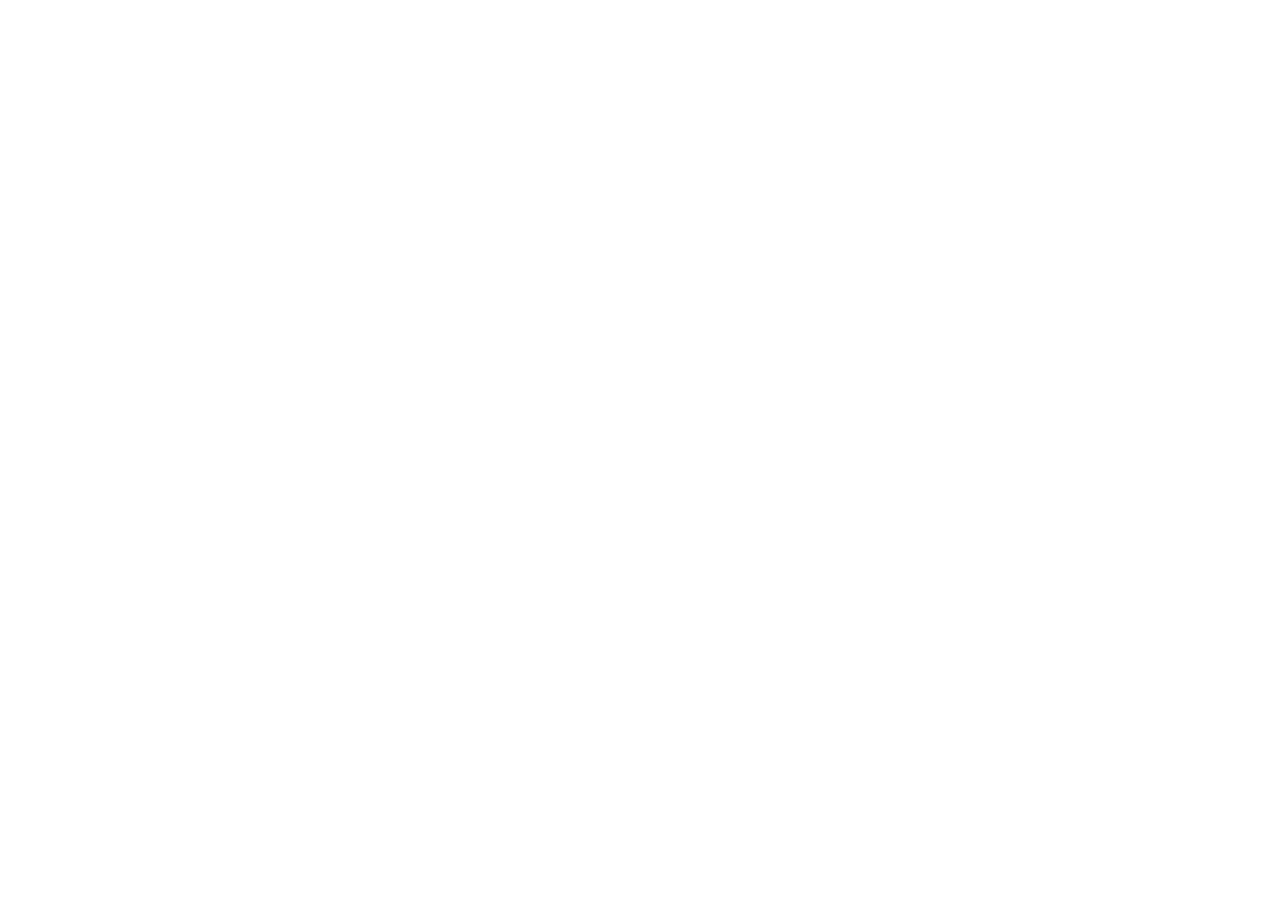
==== index.html @ 9731f424 "add the structure of html page" ====
<!DOCTYPE html>
<html lang="en">
<head>
    <meta charset="UTF-8">
    <meta name="viewport" content="width=device-width, initial-scale=1.0">
    <title>Document</title>
</head>
<body>
    <section class="hero-section">
        <!-- Malak section -->
    </section>
    <section class="content-section">
        <!--  hanae section-->
    </section>
    <section class="related-post">
        <!--  abdelmoghit section -->
    </section>
    
</body>
<footer></footer>
</html>
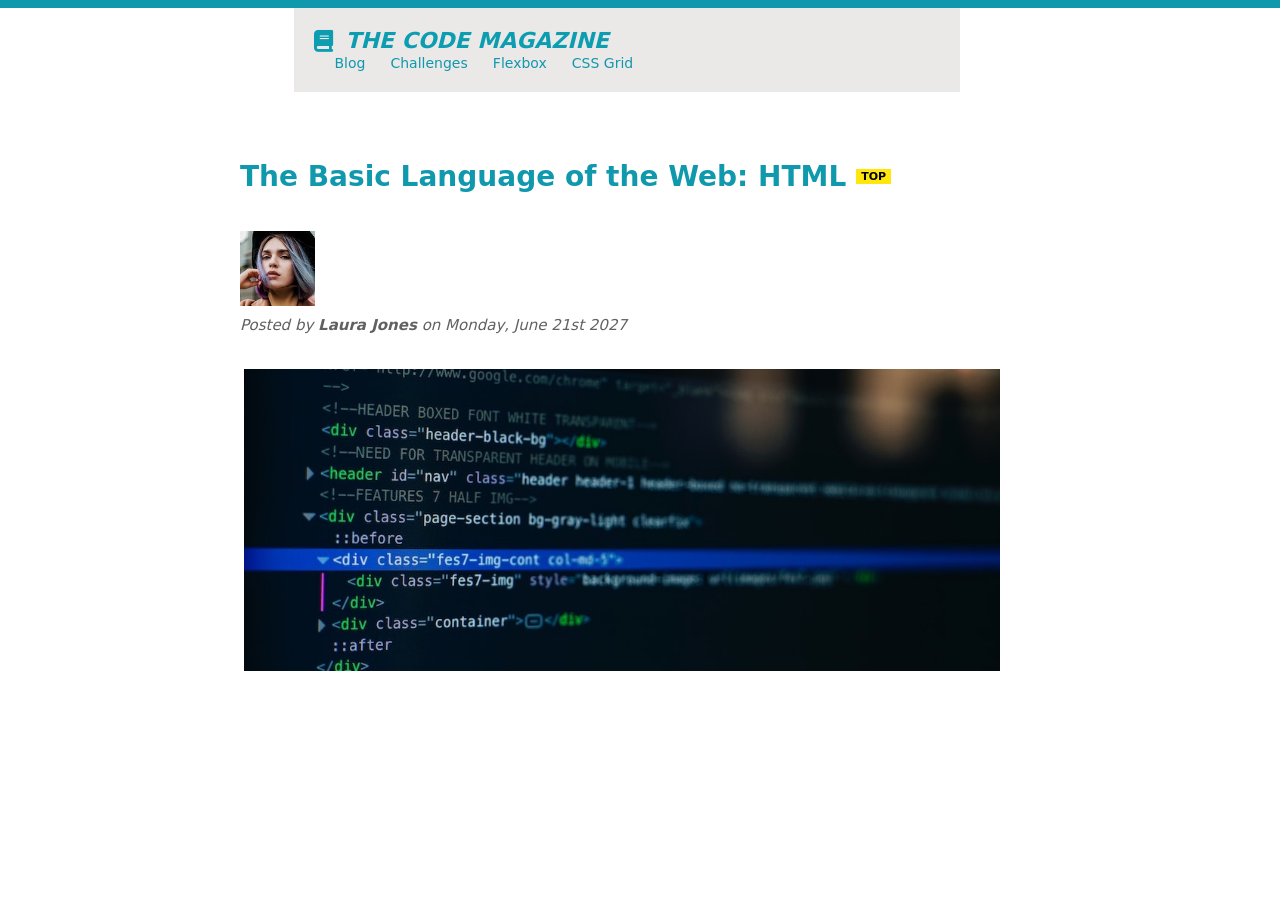
==== commit e0592ab2: "Update magazine-du-code content" ====
--- a/index.html
+++ b/index.html
@@ -4,10 +4,47 @@
     <meta charset="UTF-8">
     <meta name="viewport" content="width=device-width, initial-scale=1.0">
     <title>Document</title>
+    <link rel="stylesheet" href="style.css">
+    <link rel="stylesheet" href="https://cdnjs.cloudflare.com/ajax/libs/font-awesome/6.5.0/css/all.min.css">
+
 </head>
 <body>
     <section class="hero-section">
         <!-- Malak section -->
+
+        <header class="main-header">
+            <div class="container header-content">
+                <div class="logo-box">
+                    
+                    <span class="logo-text"><i class="fa-solid fa-book"></i><em>THE CODE MAGAZINE</em></span>
+                </div>
+
+                <nav class="main-nav">
+                    <a href="blog.html">Blog</a>
+                    <a href="#">Challenges</a>
+                    <a href="#">Flexbox</a>
+                    <a href="#">CSS Grid</a>
+                </nav>
+            </div>
+        </header>
+
+        <main class="container">
+            <article class="post">
+                <header class="post-header">
+                    <h1>The Basic Language of the Web: HTML</h1>
+                    <span class="badge">TOP</span>
+                </header>
+
+                <div class="post-meta">
+                    <img src="img/laura-jones.jpg" alt="Laura Jones" class="author-img"/>
+                    <p><em>Posted by <strong>Laura Jones</strong> on Monday, June 21st 2027</em></p>
+                </div>
+
+                <figure class="post-image">
+                    <img src="img/post-img.jpg" alt="Code on screen" />
+                </figure>
+            </article>
+        </main>
     </section>
     <section class="content-section">
         <!--  hanae section-->
--- a/style.css
+++ b/style.css
@@ -0,0 +1,113 @@
+body {
+  font-family: system-ui, -apple-system, BlinkMacSystemFont, "Segoe UI", sans-serif;
+  border-top: 8px solid #1098ad; 
+  margin: 0;
+  padding: 0;
+}
+
+.container {
+  max-width: 800px;
+  margin: 0 auto;
+  padding: 20px;
+}
+
+.main-header {
+  background-color: #ebe8e8;
+  margin-left: 23%;
+  margin-right: 25%;
+}
+
+
+.header {
+  padding: 20px 40px;
+  background-color: #ebe8e8;
+  display: flex;
+  flex-direction: column;  
+  align-items: flex-start; 
+}
+
+.header-content {
+  display: flex;
+  align-items: flex-start;
+  justify-content: space-between;
+  flex-direction: column;
+}
+
+.logo-text {
+  display: flex;            
+  align-items: center;      
+  gap: 12px;                
+  font-size: 22px;
+  font-weight: bold;
+  color: #0c9db0;
+}
+
+
+.main-nav a {
+  margin-left: 20px;
+  text-decoration: none;
+  color: #1098ad;
+  font-size: 14px;
+}
+
+.main-nav a:hover {
+  text-decoration: underline;
+  color: #0b82e4;
+}
+
+
+.post {
+  background-color: #fff;
+  margin-top: 20px;
+}
+
+.post-header {
+  display: flex;
+  align-items: center;
+  gap: 10px;
+  margin-bottom: 10px;
+}
+
+.post-header h1 {
+  font-size: 28px;
+  color: #1098ad;
+}
+
+.badge {
+  background-color: #ffe70e;
+  color: #000;
+  font-weight: 700;
+  font-size: 11px;
+  padding: 1px 5px;
+  margin-top: 0;
+}
+
+
+.post-meta {
+  display: flex;
+  align-items: start;
+  gap: 10px;
+  font-size: 13px;
+  color: #626060;
+  margin-bottom: 20px;
+  flex-direction: column;
+}
+
+.author-img {
+  width: 75px;
+  height: 75px;
+  
+}
+
+.post-meta p {
+    margin-top: 0;
+    font-size: 15px;
+}
+
+.post-image img {
+    float: right;
+    width: 105%;
+    margin-top: 0;
+}
+
+
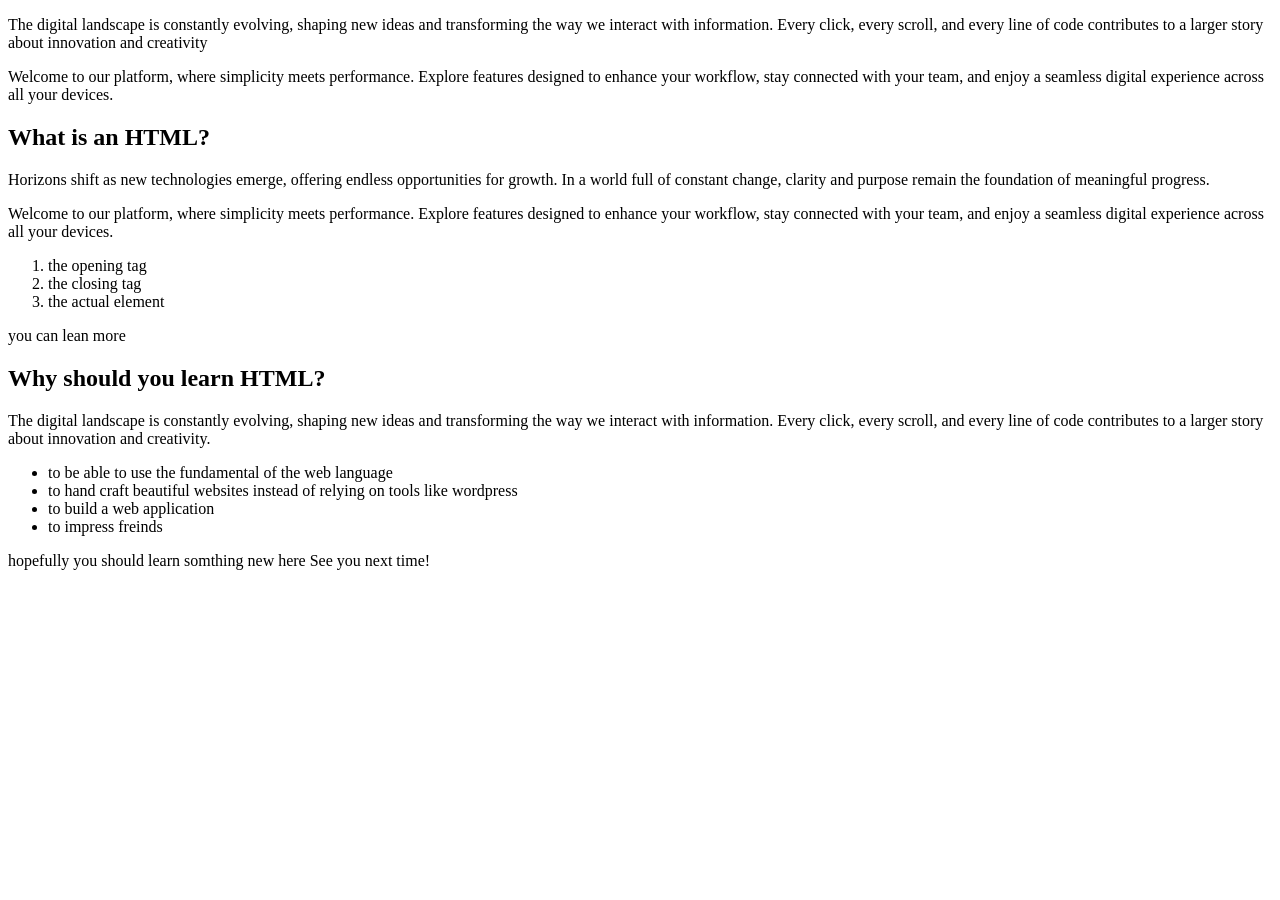
==== commit 7d1d77b1: "ayoub brunch" ====
--- a/index.html
+++ b/index.html
@@ -4,51 +4,39 @@
     <meta charset="UTF-8">
     <meta name="viewport" content="width=device-width, initial-scale=1.0">
     <title>Document</title>
-    <link rel="stylesheet" href="style.css">
-    <link rel="stylesheet" href="https://cdnjs.cloudflare.com/ajax/libs/font-awesome/6.5.0/css/all.min.css">
-
 </head>
 <body>
     <section class="hero-section">
         <!-- Malak section -->
-
-        <header class="main-header">
-            <div class="container header-content">
-                <div class="logo-box">
-                    
-                    <span class="logo-text"><i class="fa-solid fa-book"></i><em>THE CODE MAGAZINE</em></span>
-                </div>
-
-                <nav class="main-nav">
-                    <a href="blog.html">Blog</a>
-                    <a href="#">Challenges</a>
-                    <a href="#">Flexbox</a>
-                    <a href="#">CSS Grid</a>
-                </nav>
-            </div>
-        </header>
-
-        <main class="container">
-            <article class="post">
-                <header class="post-header">
-                    <h1>The Basic Language of the Web: HTML</h1>
-                    <span class="badge">TOP</span>
-                </header>
-
-                <div class="post-meta">
-                    <img src="img/laura-jones.jpg" alt="Laura Jones" class="author-img"/>
-                    <p><em>Posted by <strong>Laura Jones</strong> on Monday, June 21st 2027</em></p>
-                </div>
-
-                <figure class="post-image">
-                    <img src="img/post-img.jpg" alt="Code on screen" />
-                </figure>
-            </article>
-        </main>
     </section>
-    <section class="content-section">
+        <article class="content-section">
         <!--  hanae section-->
-    </section>
+          <p>The digital landscape is constantly evolving, shaping new ideas and transforming the way we interact with information. 
+            Every click, every scroll, and every line of code contributes to a larger story about innovation and creativity</p>
+            <p>Welcome to our platform, where simplicity meets performance.
+                Explore features designed to enhance your workflow, stay connected with your team, and enjoy a seamless digital experience across all your devices.</p>
+          <h2>What is an HTML?</h2>
+          <p>Horizons shift as new technologies emerge, offering endless opportunities for growth. 
+            In a world full of constant change, clarity and purpose remain the foundation of meaningful progress.</p>
+          <p>Welcome to our platform, where simplicity meets performance. 
+            Explore features designed to enhance your workflow, stay connected with your team, and enjoy a seamless digital experience across all your devices.</p>
+          <ol>
+            <li>the opening tag</li>
+            <li>the closing tag</li>
+            <li>the actual element</li>
+        </ol>
+        <p>you can lean more <a></a></p>
+        <h2>Why should you learn HTML?</h2>
+          <p>The digital landscape is constantly evolving, shaping new ideas and transforming the way we interact with
+             information. Every click, every scroll, and every line of code contributes to a larger story about innovation and creativity.</p>
+          <ul>
+              <li>to be able to use the fundamental of the web language</li>
+              <li>to hand craft beautiful websites instead of relying on tools like wordpress</li>
+              <li>to build a web application</li>
+              <li>to impress freinds</li>
+        </ul>
+        <p>hopefully you should learn somthing new here See you next time!</p>
+        </article>
     <section class="related-post">
         <!--  abdelmoghit section -->
     </section>
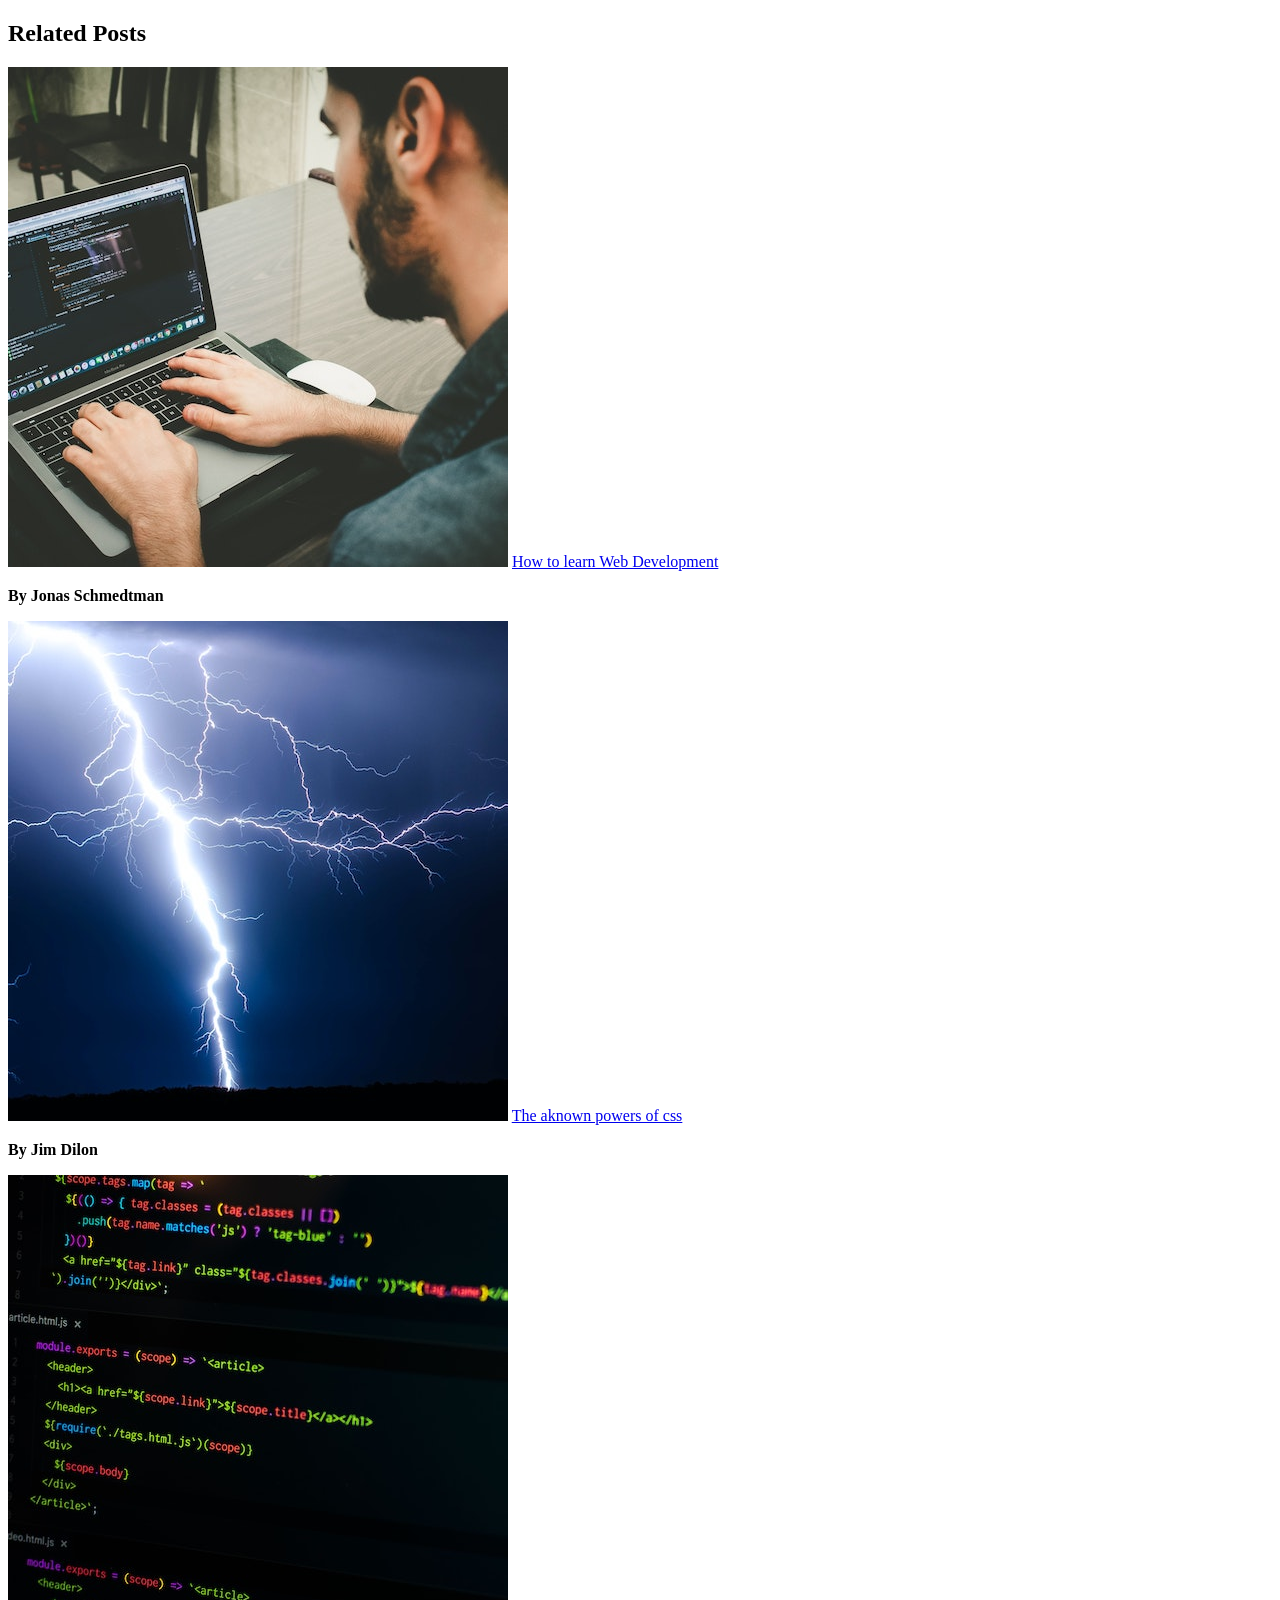
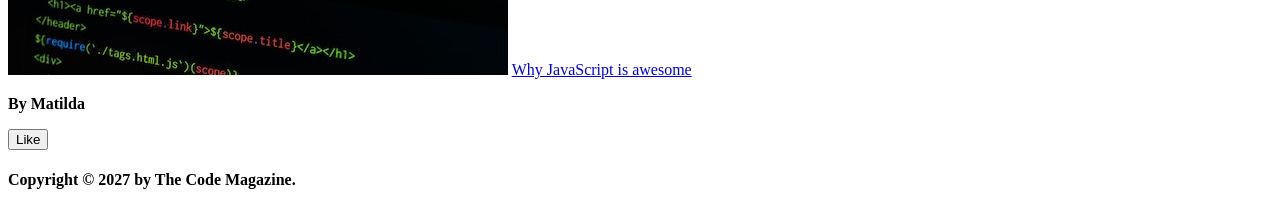
==== commit 3c19e487: "footer : TAFTAF Abdelmoughit" ====
--- a/index.html
+++ b/index.html
@@ -1,46 +1,58 @@
 <!DOCTYPE html>
 <html lang="en">
+
 <head>
     <meta charset="UTF-8">
     <meta name="viewport" content="width=device-width, initial-scale=1.0">
     <title>Document</title>
 </head>
+
 <body>
     <section class="hero-section">
         <!-- Malak section -->
     </section>
-        <article class="content-section">
+    <section class="content-section">
         <!--  hanae section-->
-          <p>The digital landscape is constantly evolving, shaping new ideas and transforming the way we interact with information. 
-            Every click, every scroll, and every line of code contributes to a larger story about innovation and creativity</p>
-            <p>Welcome to our platform, where simplicity meets performance.
-                Explore features designed to enhance your workflow, stay connected with your team, and enjoy a seamless digital experience across all your devices.</p>
-          <h2>What is an HTML?</h2>
-          <p>Horizons shift as new technologies emerge, offering endless opportunities for growth. 
-            In a world full of constant change, clarity and purpose remain the foundation of meaningful progress.</p>
-          <p>Welcome to our platform, where simplicity meets performance. 
-            Explore features designed to enhance your workflow, stay connected with your team, and enjoy a seamless digital experience across all your devices.</p>
-          <ol>
-            <li>the opening tag</li>
-            <li>the closing tag</li>
-            <li>the actual element</li>
-        </ol>
-        <p>you can lean more <a></a></p>
-        <h2>Why should you learn HTML?</h2>
-          <p>The digital landscape is constantly evolving, shaping new ideas and transforming the way we interact with
-             information. Every click, every scroll, and every line of code contributes to a larger story about innovation and creativity.</p>
-          <ul>
-              <li>to be able to use the fundamental of the web language</li>
-              <li>to hand craft beautiful websites instead of relying on tools like wordpress</li>
-              <li>to build a web application</li>
-              <li>to impress freinds</li>
-        </ul>
-        <p>hopefully you should learn somthing new here See you next time!</p>
-        </article>
+    </section>
     <section class="related-post">
         <!--  abdelmoghit section -->
+        <div class="sidiali">
+            <div>
+                <div class="top-line"></div>
+                <div class="body-side">
+                    <aside class="aside1">
+                        <h2 class="RP">Related Posts</h2>
+                        <div class="list">
+                            <div class="list1">
+                                <img src="img/related-1.jpg" class="img11">
+                                <a href="#">How to learn Web Development</a>
+                            </div>
+                            <p><strong>By Jonas Schmedtman</strong></p>
+                            <div class="list1">
+                                <img src="img/related-2.jpg" class="img11">
+                                <a href="#">The aknown powers of css</a>
+                            </div>
+                            <p><strong>By Jim Dilon</strong></p>
+                            <div class="list1">
+                                <img src="img/related-3.jpg" class="img11">
+                                <a href="#">Why JavaScript is awesome</a>
+                            </div>
+                            <p><strong>By Matilda<strong></p>
+                        </div>
+                    </aside>
+                </div>
+                <div class="top-line"></div>
+            </div>
+            <div class="bottom-left-container">
+                <button class="heart-btn">Like</button>
+            </div>
+        </div>
+        <footer class="foot">
+            <h4>Copyright &copy; 2027 by The Code Magazine.</h4>
+        </footer>
     </section>
-    
+
 </body>
-<footer></footer>
-</html>
+
+
+</html>
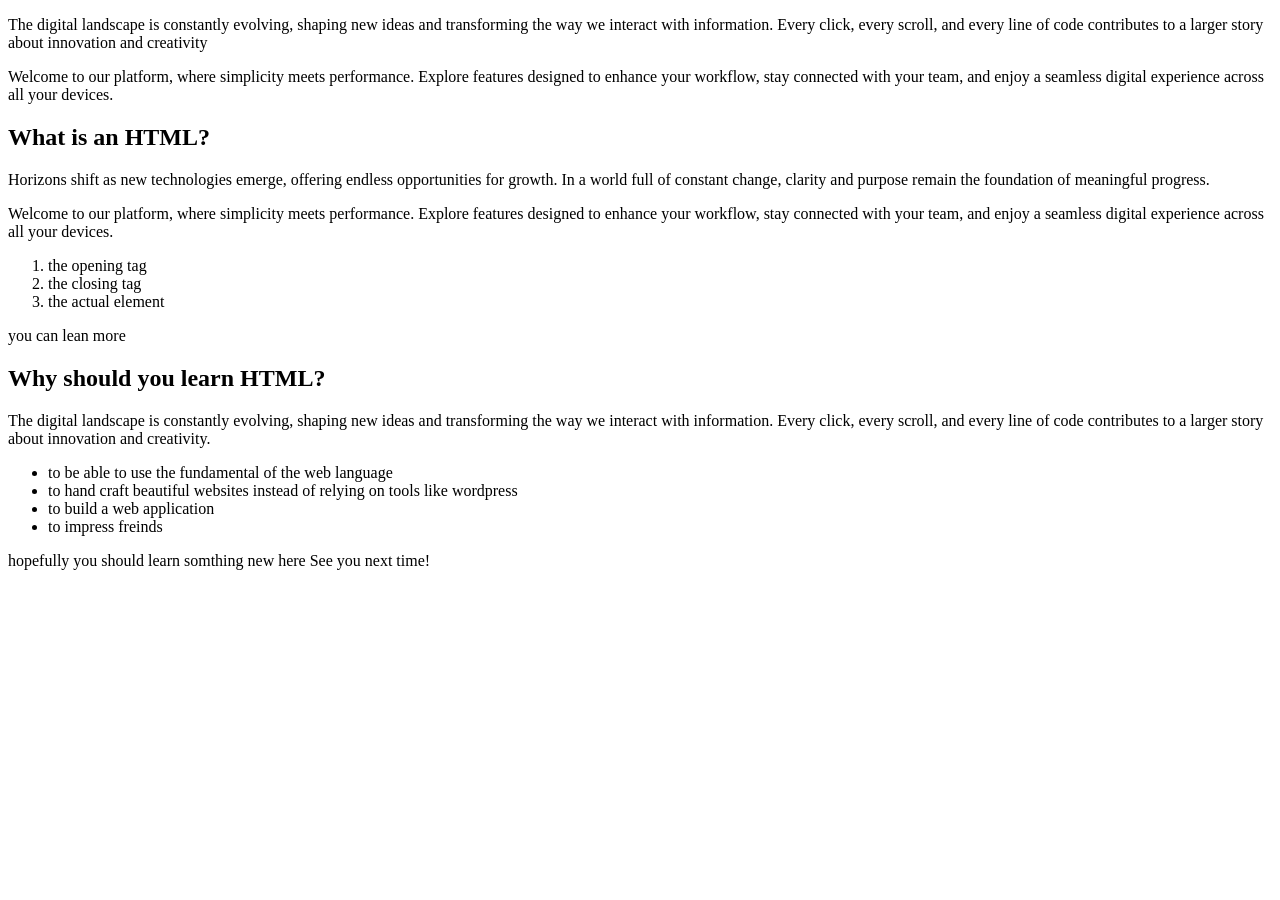
==== commit 74846bde: "Merge pull request #5 from ayoub22222222/feat/article-content ayoub brunch" ====
--- a/index.html
+++ b/index.html
@@ -1,58 +1,46 @@
 <!DOCTYPE html>
 <html lang="en">
-
 <head>
     <meta charset="UTF-8">
     <meta name="viewport" content="width=device-width, initial-scale=1.0">
     <title>Document</title>
 </head>
-
 <body>
     <section class="hero-section">
         <!-- Malak section -->
     </section>
-    <section class="content-section">
+        <article class="content-section">
         <!--  hanae section-->
-    </section>
+          <p>The digital landscape is constantly evolving, shaping new ideas and transforming the way we interact with information. 
+            Every click, every scroll, and every line of code contributes to a larger story about innovation and creativity</p>
+            <p>Welcome to our platform, where simplicity meets performance.
+                Explore features designed to enhance your workflow, stay connected with your team, and enjoy a seamless digital experience across all your devices.</p>
+          <h2>What is an HTML?</h2>
+          <p>Horizons shift as new technologies emerge, offering endless opportunities for growth. 
+            In a world full of constant change, clarity and purpose remain the foundation of meaningful progress.</p>
+          <p>Welcome to our platform, where simplicity meets performance. 
+            Explore features designed to enhance your workflow, stay connected with your team, and enjoy a seamless digital experience across all your devices.</p>
+          <ol>
+            <li>the opening tag</li>
+            <li>the closing tag</li>
+            <li>the actual element</li>
+        </ol>
+        <p>you can lean more <a></a></p>
+        <h2>Why should you learn HTML?</h2>
+          <p>The digital landscape is constantly evolving, shaping new ideas and transforming the way we interact with
+             information. Every click, every scroll, and every line of code contributes to a larger story about innovation and creativity.</p>
+          <ul>
+              <li>to be able to use the fundamental of the web language</li>
+              <li>to hand craft beautiful websites instead of relying on tools like wordpress</li>
+              <li>to build a web application</li>
+              <li>to impress freinds</li>
+        </ul>
+        <p>hopefully you should learn somthing new here See you next time!</p>
+        </article>
     <section class="related-post">
         <!--  abdelmoghit section -->
-        <div class="sidiali">
-            <div>
-                <div class="top-line"></div>
-                <div class="body-side">
-                    <aside class="aside1">
-                        <h2 class="RP">Related Posts</h2>
-                        <div class="list">
-                            <div class="list1">
-                                <img src="img/related-1.jpg" class="img11">
-                                <a href="#">How to learn Web Development</a>
-                            </div>
-                            <p><strong>By Jonas Schmedtman</strong></p>
-                            <div class="list1">
-                                <img src="img/related-2.jpg" class="img11">
-                                <a href="#">The aknown powers of css</a>
-                            </div>
-                            <p><strong>By Jim Dilon</strong></p>
-                            <div class="list1">
-                                <img src="img/related-3.jpg" class="img11">
-                                <a href="#">Why JavaScript is awesome</a>
-                            </div>
-                            <p><strong>By Matilda<strong></p>
-                        </div>
-                    </aside>
-                </div>
-                <div class="top-line"></div>
-            </div>
-            <div class="bottom-left-container">
-                <button class="heart-btn">Like</button>
-            </div>
-        </div>
-        <footer class="foot">
-            <h4>Copyright &copy; 2027 by The Code Magazine.</h4>
-        </footer>
     </section>
-
+    
 </body>
-
-
-</html>+<footer></footer>
+</html>
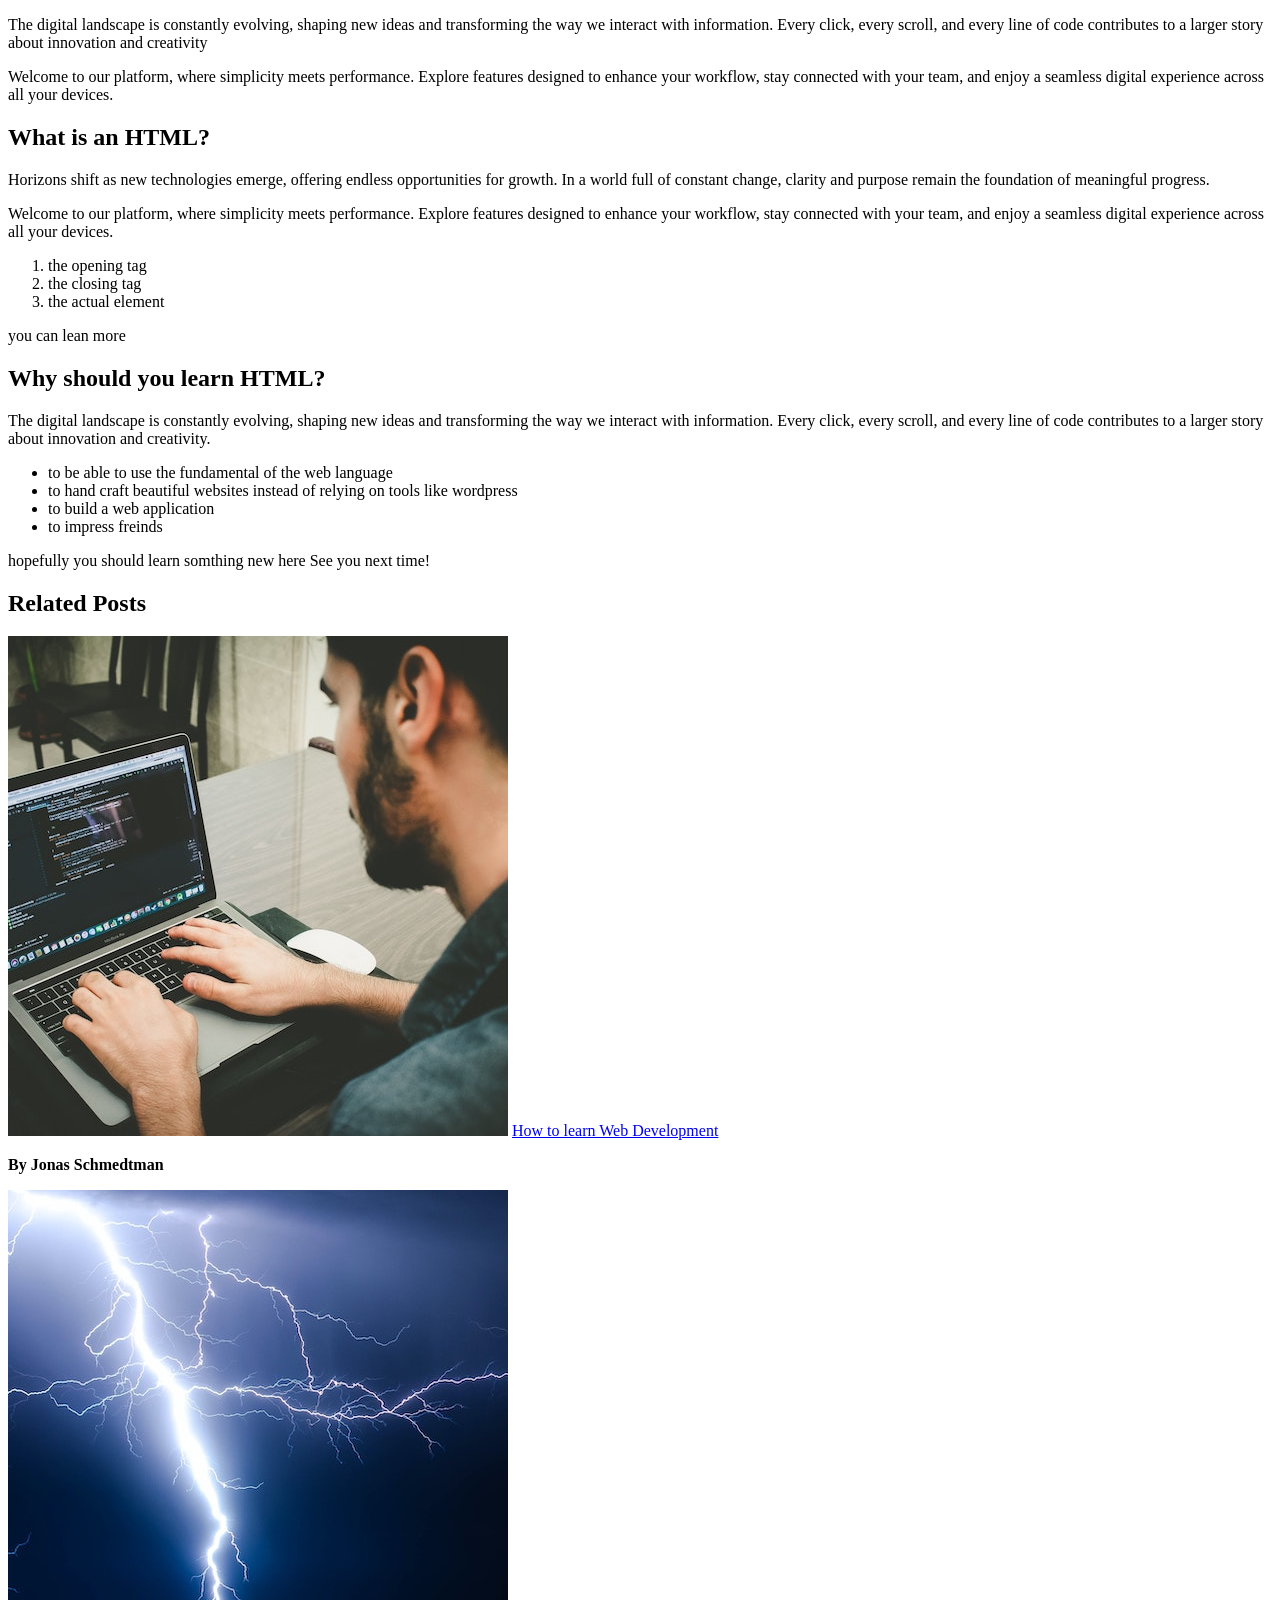
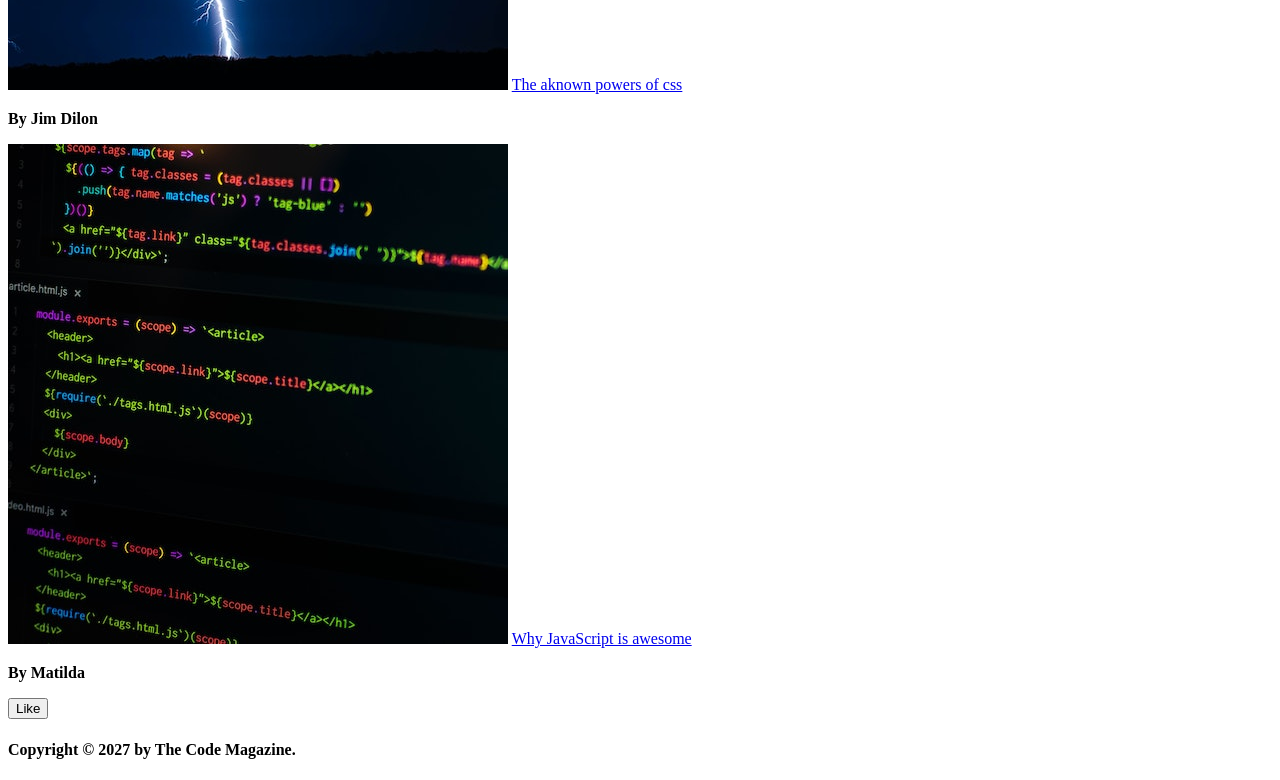
==== commit 601ae1f2: "Merge branch 'main' into feat/footer-blogpage" ====
--- a/index.html
+++ b/index.html
@@ -1,10 +1,12 @@
 <!DOCTYPE html>
 <html lang="en">
+
 <head>
     <meta charset="UTF-8">
     <meta name="viewport" content="width=device-width, initial-scale=1.0">
     <title>Document</title>
 </head>
+
 <body>
     <section class="hero-section">
         <!-- Malak section -->
@@ -39,8 +41,43 @@
         </article>
     <section class="related-post">
         <!--  abdelmoghit section -->
+        <div class="sidiali">
+            <div>
+                <div class="top-line"></div>
+                <div class="body-side">
+                    <aside class="aside1">
+                        <h2 class="RP">Related Posts</h2>
+                        <div class="list">
+                            <div class="list1">
+                                <img src="img/related-1.jpg" class="img11">
+                                <a href="#">How to learn Web Development</a>
+                            </div>
+                            <p><strong>By Jonas Schmedtman</strong></p>
+                            <div class="list1">
+                                <img src="img/related-2.jpg" class="img11">
+                                <a href="#">The aknown powers of css</a>
+                            </div>
+                            <p><strong>By Jim Dilon</strong></p>
+                            <div class="list1">
+                                <img src="img/related-3.jpg" class="img11">
+                                <a href="#">Why JavaScript is awesome</a>
+                            </div>
+                            <p><strong>By Matilda<strong></p>
+                        </div>
+                    </aside>
+                </div>
+                <div class="top-line"></div>
+            </div>
+            <div class="bottom-left-container">
+                <button class="heart-btn">Like</button>
+            </div>
+        </div>
+        <footer class="foot">
+            <h4>Copyright &copy; 2027 by The Code Magazine.</h4>
+        </footer>
     </section>
-    
+
 </body>
-<footer></footer>
-</html>
+
+
+</html>
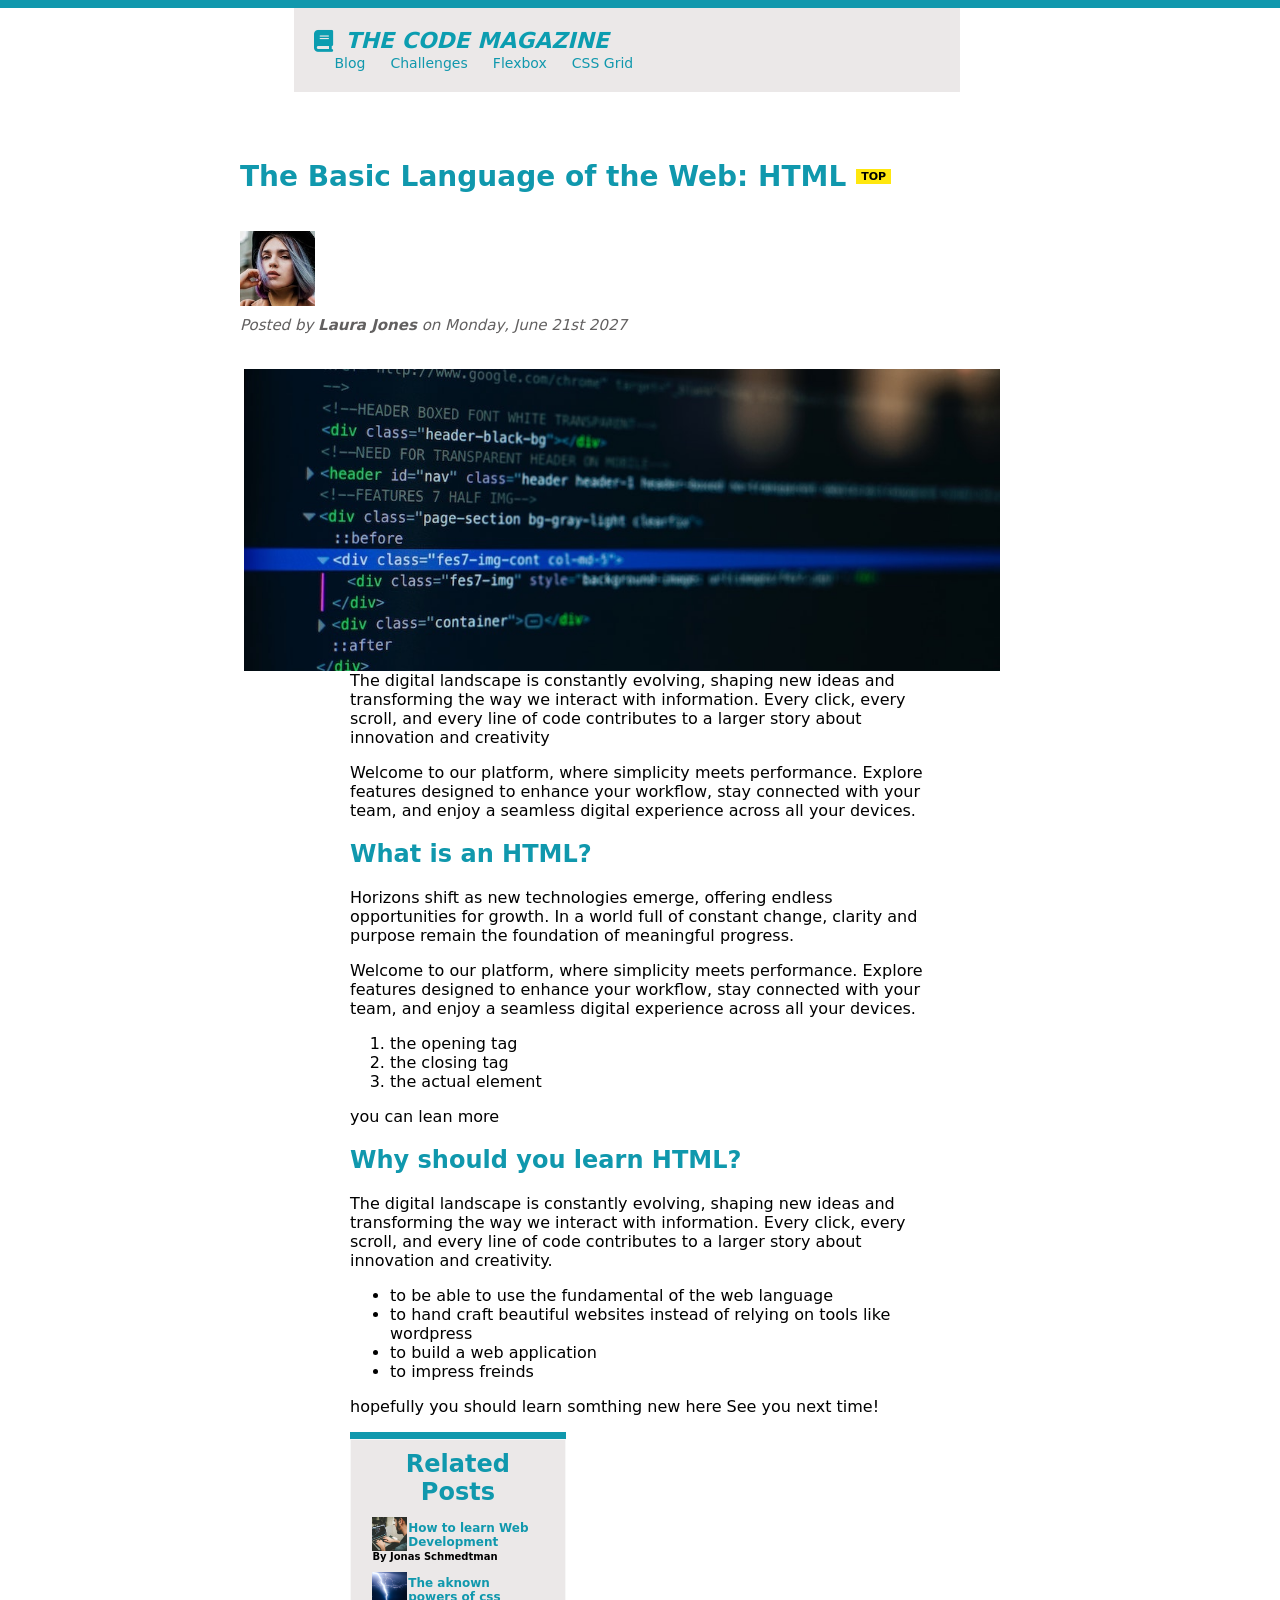
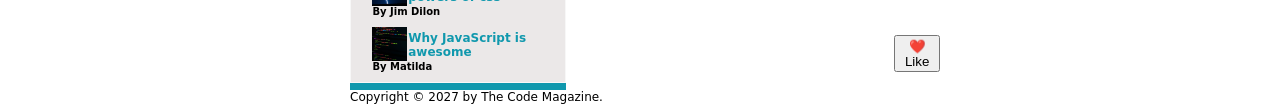
==== commit 074028a7: "Merge branch 'main' into feat/header-nav" ====
--- a/index.html
+++ b/index.html
@@ -5,11 +5,48 @@
     <meta charset="UTF-8">
     <meta name="viewport" content="width=device-width, initial-scale=1.0">
     <title>Document</title>
+    <link rel="stylesheet" href="style.css">
+    <link rel="stylesheet" href="https://cdnjs.cloudflare.com/ajax/libs/font-awesome/6.5.0/css/all.min.css">
+
 </head>
 
 <body>
     <section class="hero-section">
         <!-- Malak section -->
+
+        <header class="main-header">
+            <div class="container header-content">
+                <div class="logo-box">
+                    
+                    <span class="logo-text"><i class="fa-solid fa-book"></i><em>THE CODE MAGAZINE</em></span>
+                </div>
+
+                <nav class="main-nav">
+                    <a href="blog.html">Blog</a>
+                    <a href="#">Challenges</a>
+                    <a href="#">Flexbox</a>
+                    <a href="#">CSS Grid</a>
+                </nav>
+            </div>
+        </header>
+
+        <main class="container">
+            <article class="post">
+                <header class="post-header">
+                    <h1>The Basic Language of the Web: HTML</h1>
+                    <span class="badge">TOP</span>
+                </header>
+
+                <div class="post-meta">
+                    <img src="img/laura-jones.jpg" alt="Laura Jones" class="author-img"/>
+                    <p><em>Posted by <strong>Laura Jones</strong> on Monday, June 21st 2027</em></p>
+                </div>
+
+                <figure class="post-image">
+                    <img src="img/post-img.jpg" alt="Code on screen" />
+                </figure>
+            </article>
+        </main>
     </section>
         <article class="content-section">
         <!--  hanae section-->
--- a/style.css
+++ b/style.css
@@ -0,0 +1,204 @@
+body {
+  font-family: system-ui, -apple-system, BlinkMacSystemFont, "Segoe UI", sans-serif;
+  border-top: 8px solid #1098ad; 
+  margin: 0;
+  padding: 0;
+}
+
+.container {
+  max-width: 800px;
+  margin: 0 auto;
+  padding: 20px;
+}
+
+.main-header {
+  background-color: #ebe8e8;
+  margin-left: 23%;
+  margin-right: 25%;
+}
+
+
+.header {
+  padding: 20px 40px;
+  background-color: #ebe8e8;
+  display: flex;
+  flex-direction: column;  
+  align-items: flex-start; 
+}
+
+.header-content {
+  display: flex;
+  align-items: flex-start;
+  justify-content: space-between;
+  flex-direction: column;
+}
+
+.logo-text {
+  display: flex;            
+  align-items: center;      
+  gap: 12px;                
+  font-size: 22px;
+  font-weight: bold;
+  color: #0c9db0;
+}
+
+
+.main-nav a {
+  margin-left: 20px;
+  text-decoration: none;
+  color: #1098ad;
+  font-size: 14px;
+}
+
+.main-nav a:hover {
+  text-decoration: underline;
+  color: #0b82e4;
+}
+
+
+.post {
+  background-color: #fff;
+  margin-top: 20px;
+}
+
+.post-header {
+  display: flex;
+  align-items: center;
+  gap: 10px;
+  margin-bottom: 10px;
+}
+
+.post-header h1 {
+  font-size: 28px;
+  color: #1098ad;
+}
+
+.badge {
+  background-color: #ffe70e;
+  color: #000;
+  font-weight: 700;
+  font-size: 11px;
+  padding: 1px 5px;
+  margin-top: 0;
+}
+
+
+.post-meta {
+  display: flex;
+  align-items: start;
+  gap: 10px;
+  font-size: 13px;
+  color: #626060;
+  margin-bottom: 20px;
+  flex-direction: column;
+}
+
+.author-img {
+  width: 75px;
+  height: 75px;
+  
+}
+
+.post-meta p {
+    margin-top: 0;
+    font-size: 15px;
+}
+
+.post-image img {
+    float: right;
+    width: 105%;
+    margin-top: 0;
+}
+
+
+.top-line{
+    border: 1px solid #1098ad;
+    width: 40%;
+    height: 5px;
+    background-color: #1098ad;
+}
+.body-side{
+    border: 0.5px solid #f7f7f7;
+    background-color: #EBE8E8;
+    height: auto;
+    width: 40%;
+}
+.img11{
+    display: flex;
+    width: 20%;
+    height: 50%;
+}
+.list{
+    list-style-type: none;
+    padding: 0;
+}
+.list1{
+    display: flex;
+    align-content: flex-end;
+    font-weight: bold;
+}
+.RP{
+    margin: 5%;
+    padding: 1%;
+    text-align: center;
+}
+.list a{
+    align-content: flex-end;
+    padding: 1%;
+    text-decoration: none;
+    color: #1098ad;
+    font-size: 12px;
+    font-weight: bold;
+}
+.list p{
+    padding: 0px;
+    margin-top: 0px;
+    font-size: 10px;;
+}
+.aside1{
+    padding: 0%;
+    margin: auto;
+    border: none;
+    background-color: #EBE8E8;
+    height: 80%;
+    width: 80%;
+}
+
+.heart-btn::before {
+    content: "❤️ ";
+}
+
+.bottom-left-container {
+  display: flex;
+  justify-content: flex-start; 
+  align-items: flex-end;       
+  height: 250px; 
+}
+.heart-btn {
+    height: 15%;
+    padding-bottom: 0px;  
+    position: relative;
+    bottom: 10px;
+    left: 10px;
+}
+.sidiali{
+    display: flex;
+}
+.foot h4{
+    padding: 0;
+    margin: 0;
+    font-size: 12px;
+    font-weight: normal;
+}
+.related-post{
+    margin-left: 350px;
+    margin-right: 350px;
+}
+h2 {
+    color: #1098ad;
+}
+
+.content-section {
+    margin-right: 350px;
+    margin-left: 350px;
+}
